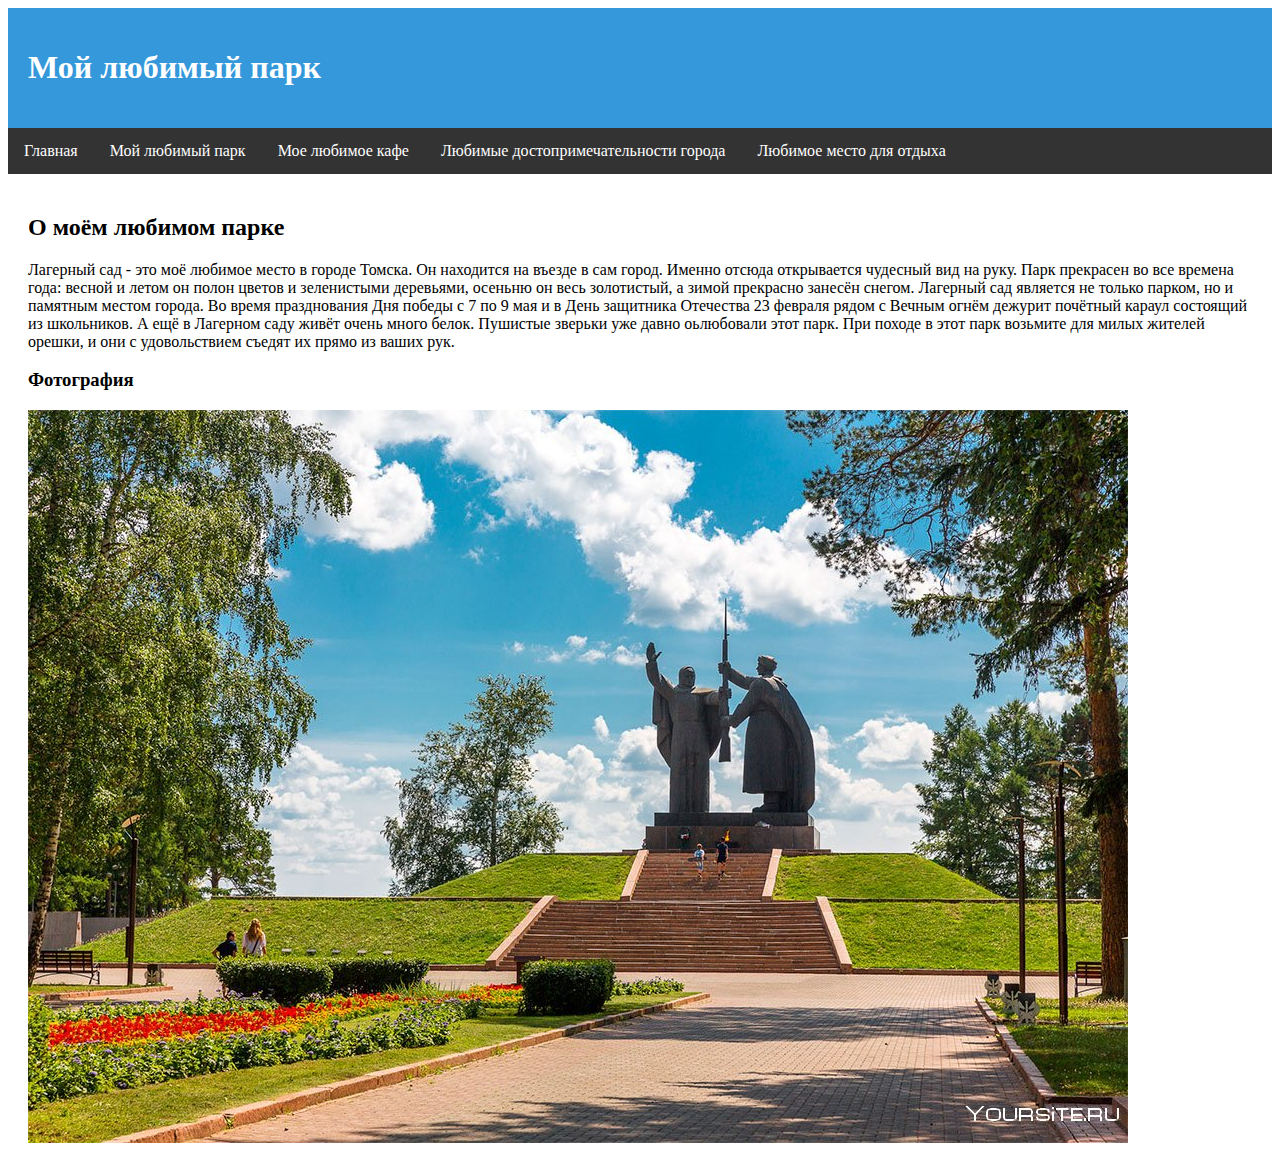
==== page1.html @ e54bcdaf "Add files via upload" ====
<!DOCTYPE html>
<html>
  <head>
    <title>Мой любимый парк</title>
    <link rel="stylesheet" href="style/style1.css">
  </head>
  <body>
    <header>
      <h1>Мой любимый парк</h1>
    </header>
    <nav>
         <ul>
        <li><a href="index.html">Главная</a></li>
        <li><a href="page1.html">Мой любимый парк</a></li>
        <li><a href="page2.html">Мое любимое кафе</a></li>
        <li><a href="page3.html">Любимые достопримечательности города</a></li>
        <li><a href="page4.html">Любимое место для отдыха</a></li>
      </ul>
    </nav>
    <main>
      <h2>О моём любимом парке</h2>
      <p>Лагерный сад - это моё любимое место в городе Томска. Он находится на въезде в сам город. Именно отсюда открывается чудесный вид на руку. Парк прекрасен во все времена года: весной и летом он полон цветов и зеленистыми деревьями, осеньню он весь золотистый, а зимой прекрасно занесён снегом. Лагерный сад является не только парком, но и памятным местом города. Во время празднования Дня победы с 7 по 9 мая и в День защитника Отечества 23 февраля рядом с Вечным огнём дежурит почётный караул состоящий из школьников. А ещё в Лагерном саду живёт очень много белок. Пушистые зверьки уже давно оьлюбовали этот парк. При походе в этот парк возьмите для милых жителей орешки, и они с удовольствием съедят их прямо из ваших рук.
     </p>
      <h3>Фотография</h3>
      <img src="img/Lager.jpg" >
    </main>

  </body>
</html>
---- style/style1.css ----
header {
  background-color: #3498db;
  color: white;
  padding: 20px;
}

nav ul {
  list-style-type: none;
  margin: 0;
  padding: 0;
  overflow: hidden;
  background-color: #333;
}

nav li {
  float: left;
}

nav li a {
  display: block;
  color: white;
  text-align: center;
  padding: 14px 16px;
  text-decoration: none;
}

nav li a:hover {
  background-color: #111;
}

main {
  padding: 20px;
}

footer {
  background-color: #3498db;
  color: white;
  text-align: center;
  padding: 10px;
}
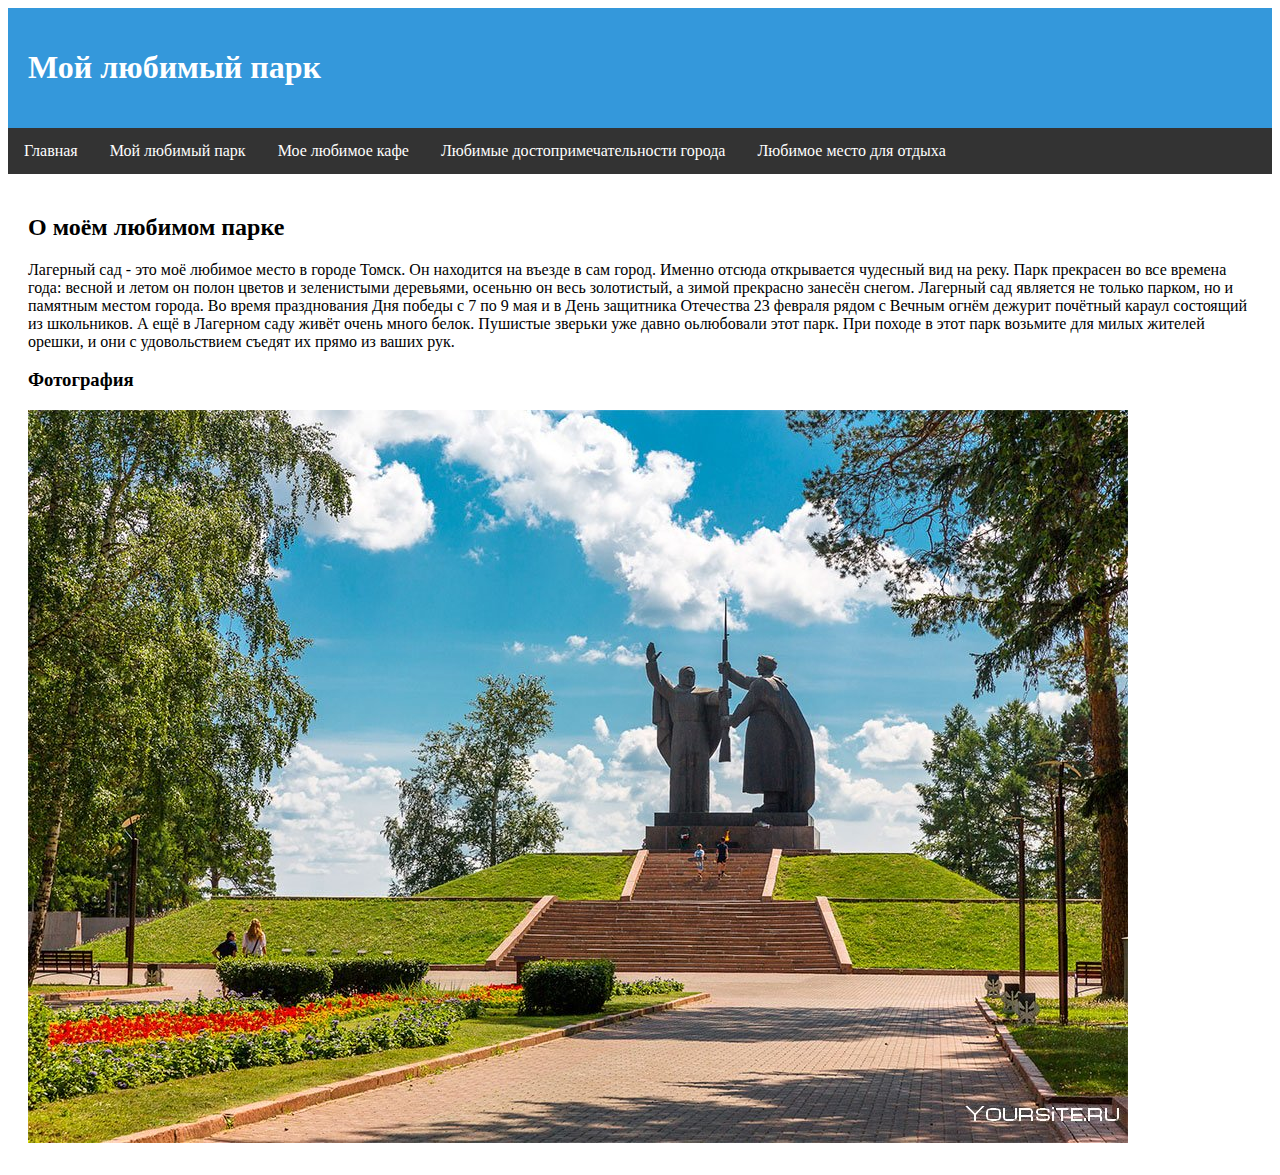
==== commit 4edd0689: "Update page1.html" ====
--- a/page1.html
+++ b/page1.html
@@ -19,7 +19,7 @@
     </nav>
     <main>
       <h2>О моём любимом парке</h2>
-      <p>Лагерный сад - это моё любимое место в городе Томска. Он находится на въезде в сам город. Именно отсюда открывается чудесный вид на руку. Парк прекрасен во все времена года: весной и летом он полон цветов и зеленистыми деревьями, осеньню он весь золотистый, а зимой прекрасно занесён снегом. Лагерный сад является не только парком, но и памятным местом города. Во время празднования Дня победы с 7 по 9 мая и в День защитника Отечества 23 февраля рядом с Вечным огнём дежурит почётный караул состоящий из школьников. А ещё в Лагерном саду живёт очень много белок. Пушистые зверьки уже давно оьлюбовали этот парк. При походе в этот парк возьмите для милых жителей орешки, и они с удовольствием съедят их прямо из ваших рук.
+      <p>Лагерный сад - это моё любимое место в городе Томск. Он находится на въезде в сам город. Именно отсюда открывается чудесный вид на реку. Парк прекрасен во все времена года: весной и летом он полон цветов и зеленистыми деревьями, осеньню он весь золотистый, а зимой прекрасно занесён снегом. Лагерный сад является не только парком, но и памятным местом города. Во время празднования Дня победы с 7 по 9 мая и в День защитника Отечества 23 февраля рядом с Вечным огнём дежурит почётный караул состоящий из школьников. А ещё в Лагерном саду живёт очень много белок. Пушистые зверьки уже давно оьлюбовали этот парк. При походе в этот парк возьмите для милых жителей орешки, и они с удовольствием съедят их прямо из ваших рук.
      </p>
       <h3>Фотография</h3>
       <img src="img/Lager.jpg" >
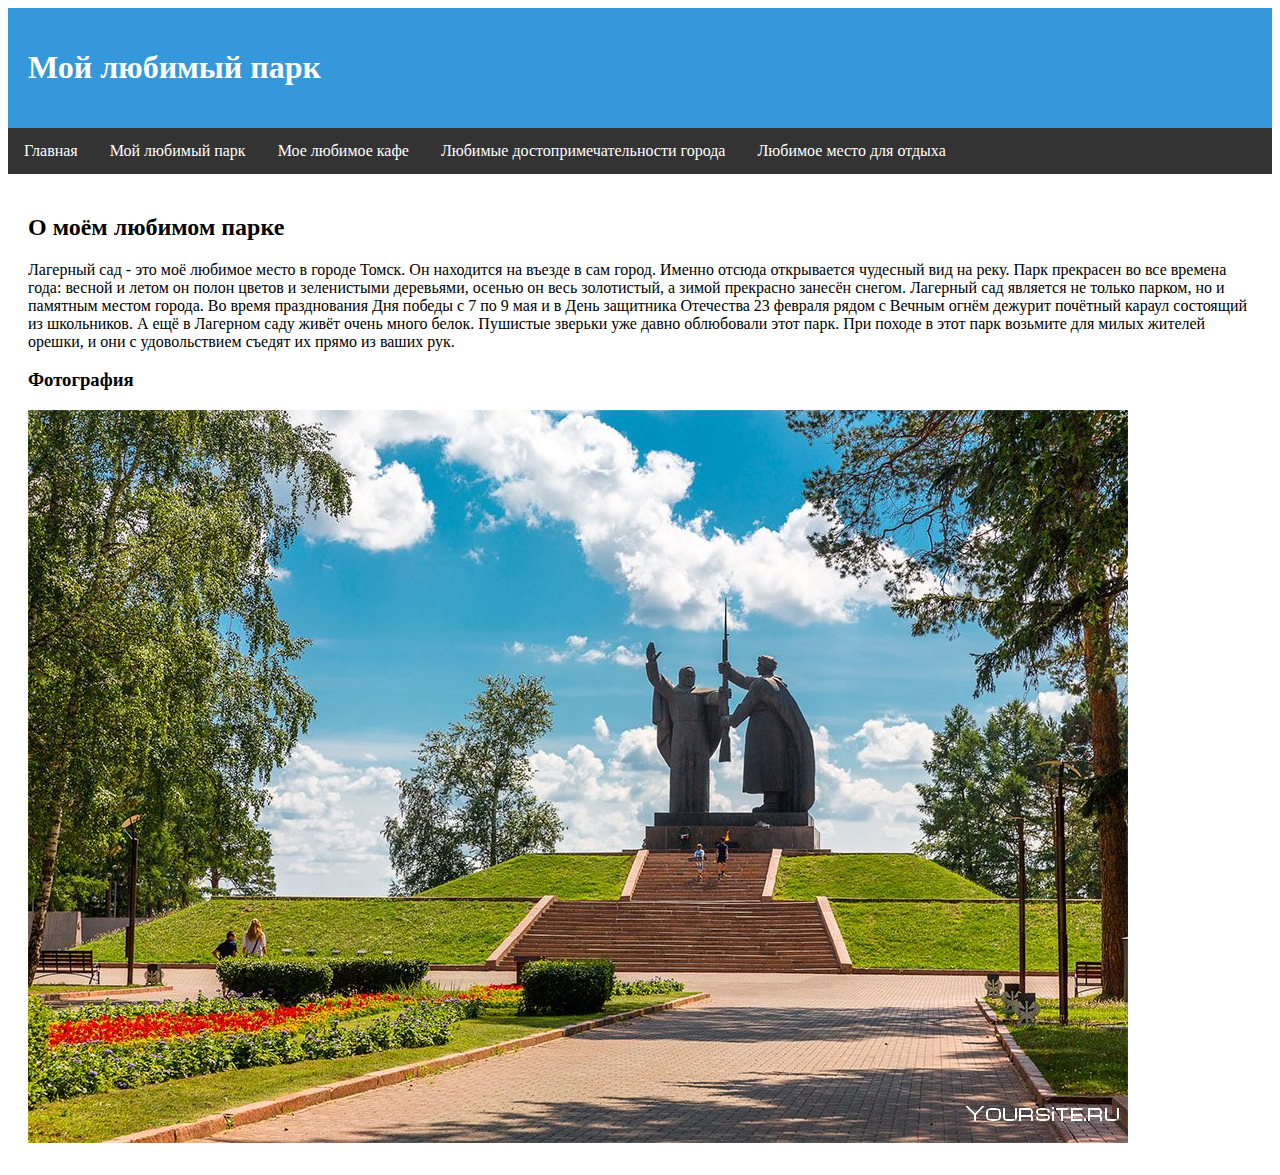
==== commit e4be87d1: "Update page1.html" ====
--- a/page1.html
+++ b/page1.html
@@ -19,7 +19,7 @@
     </nav>
     <main>
       <h2>О моём любимом парке</h2>
-      <p>Лагерный сад - это моё любимое место в городе Томск. Он находится на въезде в сам город. Именно отсюда открывается чудесный вид на реку. Парк прекрасен во все времена года: весной и летом он полон цветов и зеленистыми деревьями, осеньню он весь золотистый, а зимой прекрасно занесён снегом. Лагерный сад является не только парком, но и памятным местом города. Во время празднования Дня победы с 7 по 9 мая и в День защитника Отечества 23 февраля рядом с Вечным огнём дежурит почётный караул состоящий из школьников. А ещё в Лагерном саду живёт очень много белок. Пушистые зверьки уже давно оьлюбовали этот парк. При походе в этот парк возьмите для милых жителей орешки, и они с удовольствием съедят их прямо из ваших рук.
+      <p>Лагерный сад - это моё любимое место в городе Томск. Он находится на въезде в сам город. Именно отсюда открывается чудесный вид на реку. Парк прекрасен во все времена года: весной и летом он полон цветов и зеленистыми деревьями, осенью он весь золотистый, а зимой прекрасно занесён снегом. Лагерный сад является не только парком, но и памятным местом города. Во время празднования Дня победы с 7 по 9 мая и в День защитника Отечества 23 февраля рядом с Вечным огнём дежурит почётный караул состоящий из школьников. А ещё в Лагерном саду живёт очень много белок. Пушистые зверьки уже давно облюбовали этот парк. При походе в этот парк возьмите для милых жителей орешки, и они с удовольствием съедят их прямо из ваших рук.
      </p>
       <h3>Фотография</h3>
       <img src="img/Lager.jpg" >
